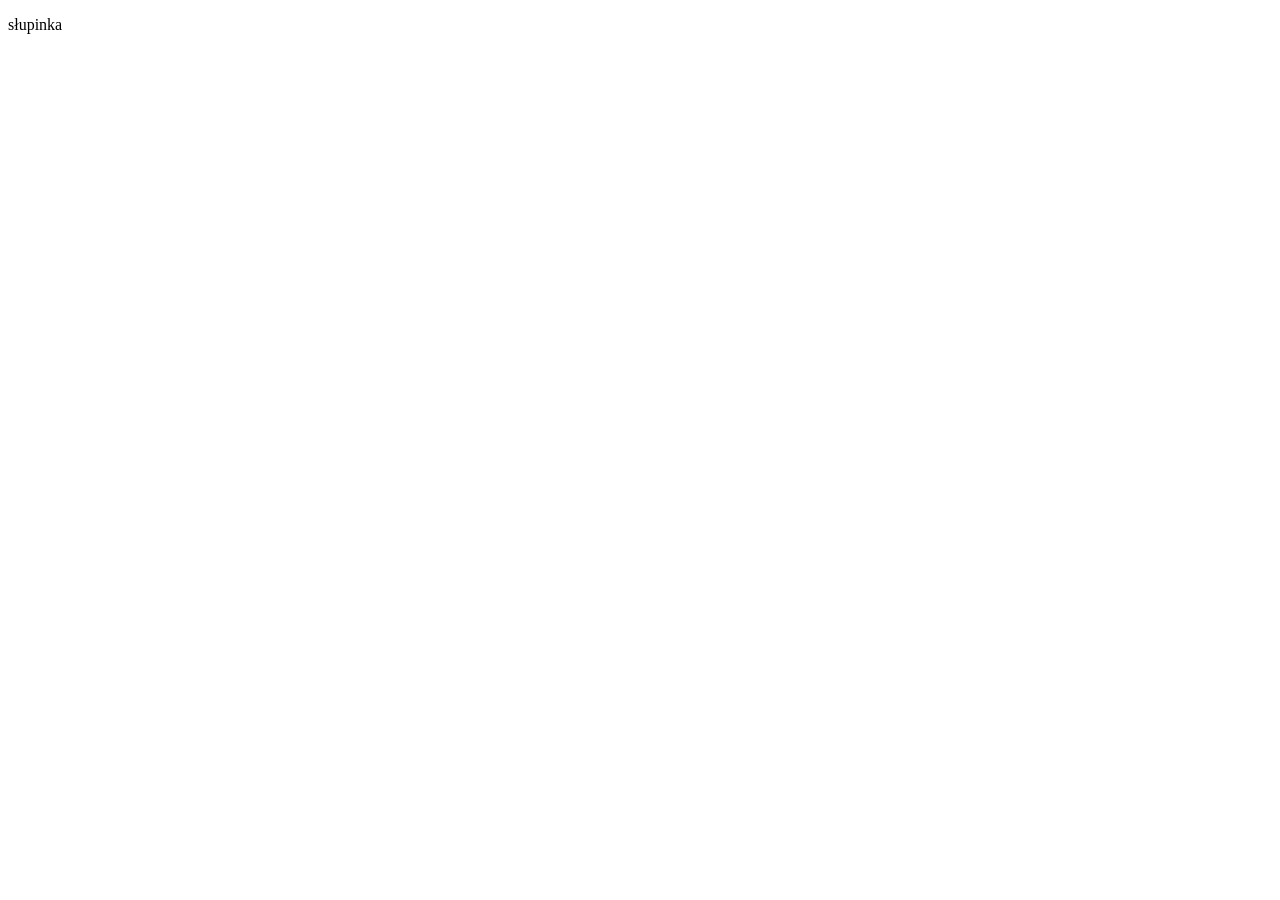
==== zadanie2 - git/słupinka/index.html @ 20b90cc4 "foldery 3TP" ====
<!DOCTYPE html>
<html lang="en">
<head>
    <meta charset="UTF-8">
    <meta name="viewport" content="width=device-width, initial-scale=1.0">
    <title>Document</title>
</head>
<body>
    <p>słupinka</p>
</body>
</html>
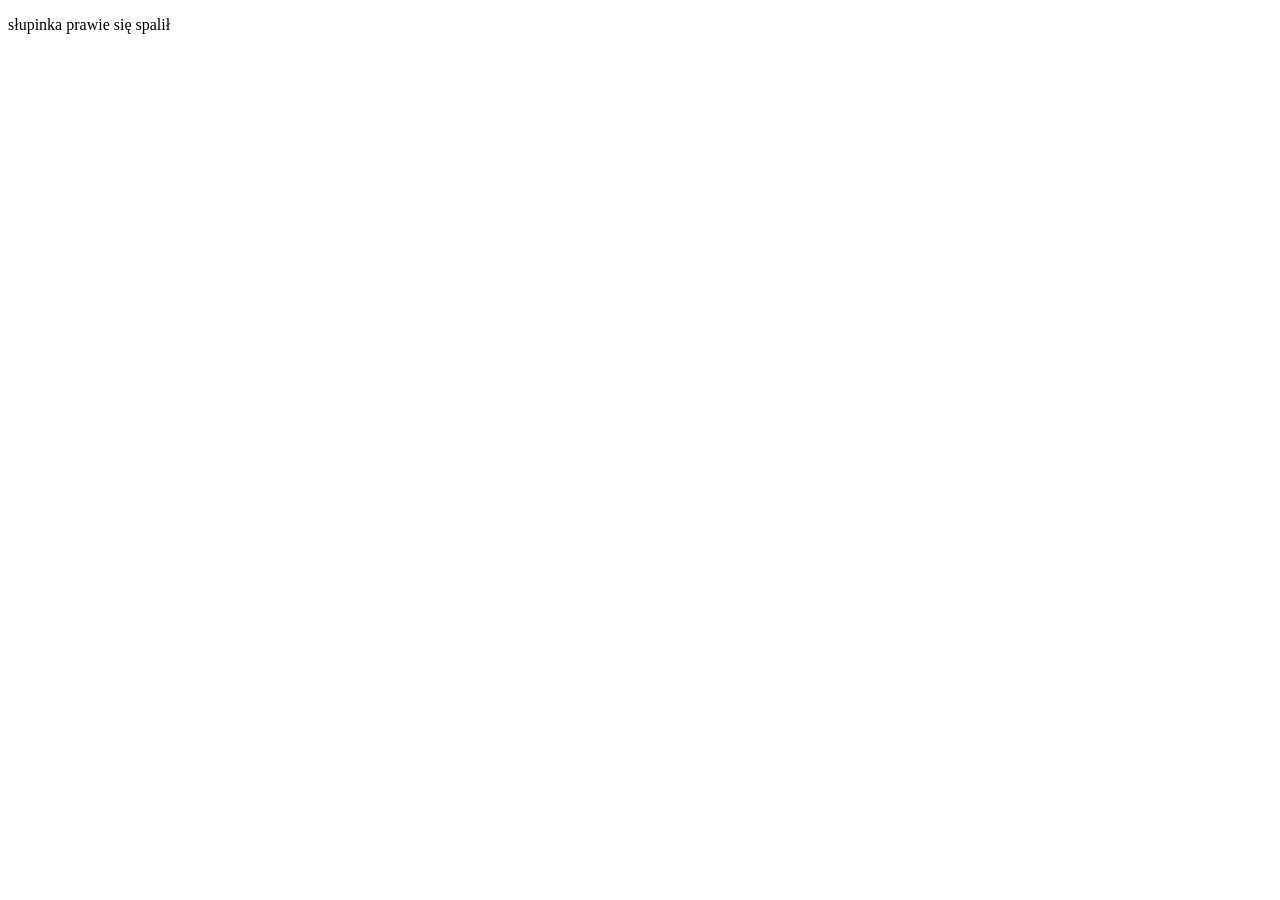
==== commit 5d0c18a0: "zmiany supinki" ====
--- a/zadanie2 - git/słupinka/index.html
+++ b/zadanie2 - git/słupinka/index.html
@@ -6,6 +6,6 @@
     <title>Document</title>
 </head>
 <body>
-    <p>słupinka</p>
+    <p>słupinka prawie się spalił</p>
 </body>
 </html>
